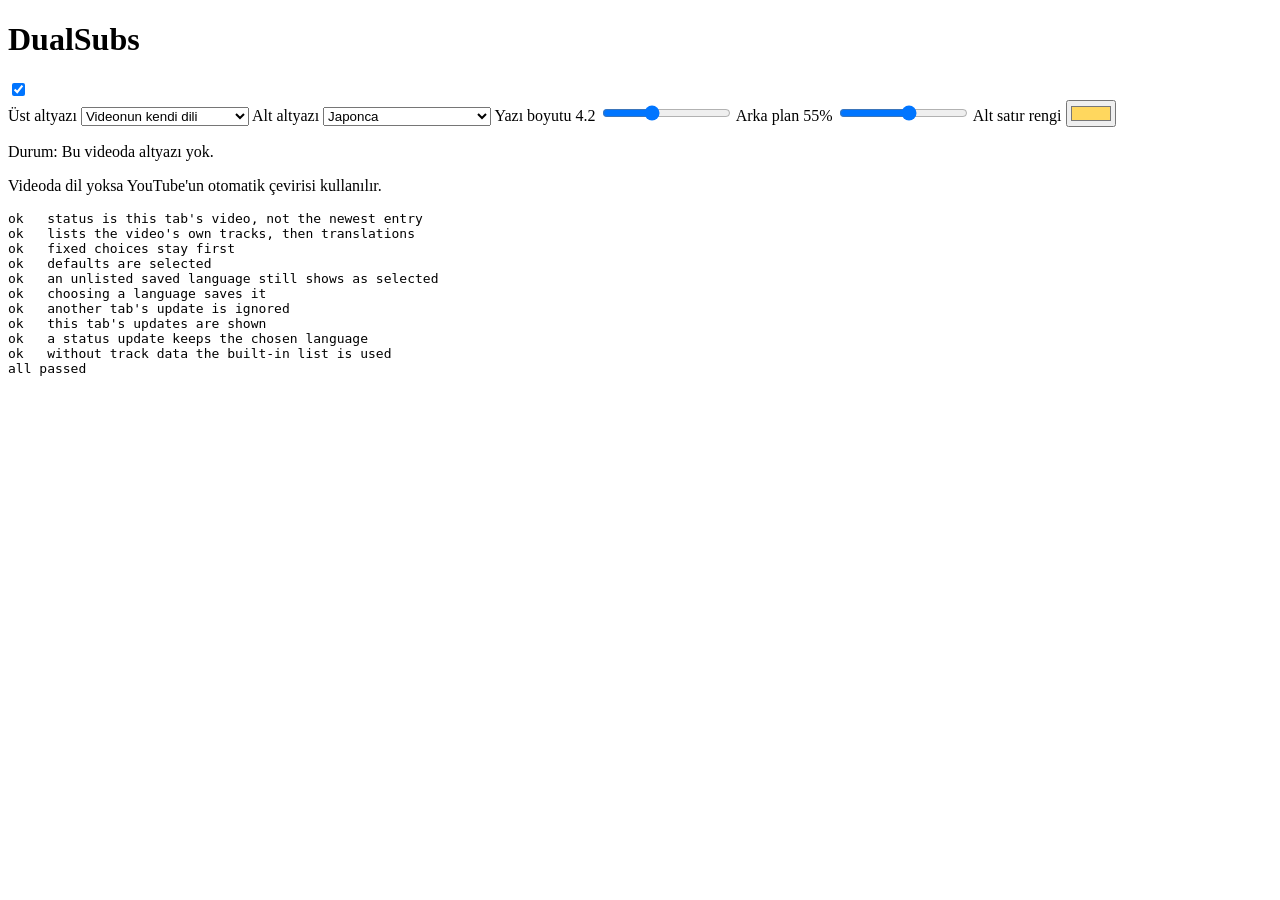
==== tests/popup.html @ df8c09b7 "Sağlamlık, verimlilik ve kullanım iyileştirmeleri Hata düzeltmeleri: - Fransızcada noktalama öncesi " ====
<!doctype html>
<meta charset="utf-8">
<title>running…</title>
<!-- Runs the real popup against a stand-in extension API: one "tab" with a
     video, and a second tab whose messages must be ignored. -->
<div id="host"></div>
<pre id="out">running…</pre>
<script>
  (async () => {
    const out = [];
    let failed = 0;
    const check = (name, ok, detail = "") => {
      if (!ok) failed++;
      out.push(`${ok ? "ok  " : "FAIL"} ${name}${ok ? "" : "  " + detail}`);
    };
    const wait = (ms) => new Promise((r) => setTimeout(r, ms));
    try {
      const html = await (await fetch("../extension/popup.html")).text();
      const doc = new DOMParser().parseFromString(html, "text/html");
      doc.querySelectorAll("script,link").forEach((e) => e.remove());
      document.getElementById("host").innerHTML = doc.body.innerHTML;

      const saved = [];
      let changed = null;
      const push = (states) => changed({ dsStates: { newValue: states } }, "local");
      const tabState = {
        status: "Çalışıyor (tam mod, manifest): 10 + 10 satır.",
        tracks: [
          { code: "en", name: "İngilizce", auto: true },
          { code: "de", name: "Almanca", auto: false },
        ],
        translations: [
          { code: "ja", name: "Japonca" },
          { code: "tr", name: "Türkçe" },
        ],
      };
      const other = { status: "Başka sekme", tracks: [], translations: [], at: 99 };
      // A saved language the video does not list, and a newer entry from another tab.
      const store = { secondary: "xx", dsStates: { MINE: { ...tabState, at: 1 }, OTHER: other } };
      window.chrome = {
        storage: {
          local: {
            get: async (d) => ({ ...d, ...store }),
            set: async (patch) => saved.push(patch),
          },
          onChanged: { addListener: (fn) => (changed = fn) },
        },
        tabs: { query: async () => [{ id: 7, url: "https://www.youtube.com/watch?v=MINE" }] },
      };
      for (const src of ["../extension/core.js", "../extension/popup.js"]) {
        await new Promise((ok, bad) => {
          const s = document.createElement("script");
          s.src = src;
          s.onload = ok;
          s.onerror = bad;
          document.body.appendChild(s);
        });
      }
      await wait(200);

      const $ = (id) => document.getElementById(id);
      const groups = (id) => [...$(id).querySelectorAll("optgroup")].map((g) => g.label + ": " + [...g.children].map((o) => o.textContent).join(", "));
      check("status is this tab's video, not the newest entry", $("status").textContent === "Durum: " + tabState.status, $("status").textContent);
      check("lists the video's own tracks, then translations", JSON.stringify(groups("primary")) === JSON.stringify(["Bu videodaki altyazılar: İngilizce (otomatik), Almanca", "Otomatik çeviri: Japonca, Türkçe"]), JSON.stringify(groups("primary")));
      check("fixed choices stay first", $("secondary").options[0].value === "off" && $("secondary").options[1].value === "auto" && $("primary").options[0].value === "auto");
      check("defaults are selected", $("primary").value === "auto" && $("enabled").checked === true);
      check("an unlisted saved language still shows as selected", $("secondary").value === "xx");

      $("secondary").value = "ja";
      $("secondary").dispatchEvent(new Event("change"));
      check("choosing a language saves it", JSON.stringify(saved) === '[{"secondary":"ja"}]', JSON.stringify(saved));

      push({ MINE: { ...tabState, at: 1 }, OTHER: { ...other, status: "Yine başka sekme", at: 100 } });
      check("another tab's update is ignored", $("status").textContent === "Durum: " + tabState.status, $("status").textContent);
      push({ MINE: { ...tabState, status: "Reklamın bitmesi bekleniyor…", at: 2 }, OTHER: other });
      check("this tab's updates are shown", $("status").textContent === "Durum: Reklamın bitmesi bekleniyor…", $("status").textContent);
      check("a status update keeps the chosen language", $("secondary").value === "ja", $("secondary").value);
      push({ MINE: { status: "Bu videoda altyazı yok.", tracks: [], translations: [], at: 3 } });
      check("without track data the built-in list is used", groups("primary").length === 1 && /^Otomatik çeviri: İngilizce, Türkçe/.test(groups("primary")[0]), JSON.stringify(groups("primary")).slice(0, 80));
    } catch (e) {
      failed++;
      out.push("CRASH " + (e && e.stack ? e.stack : e));
    }
    out.push(failed ? `${failed} failed` : "all passed");
    globalThis.testResult = { failed, text: out.join("\n") };
    document.getElementById("out").textContent = globalThis.testResult.text;
    document.title = failed ? "FAIL" : "PASS";
  })();
</script>
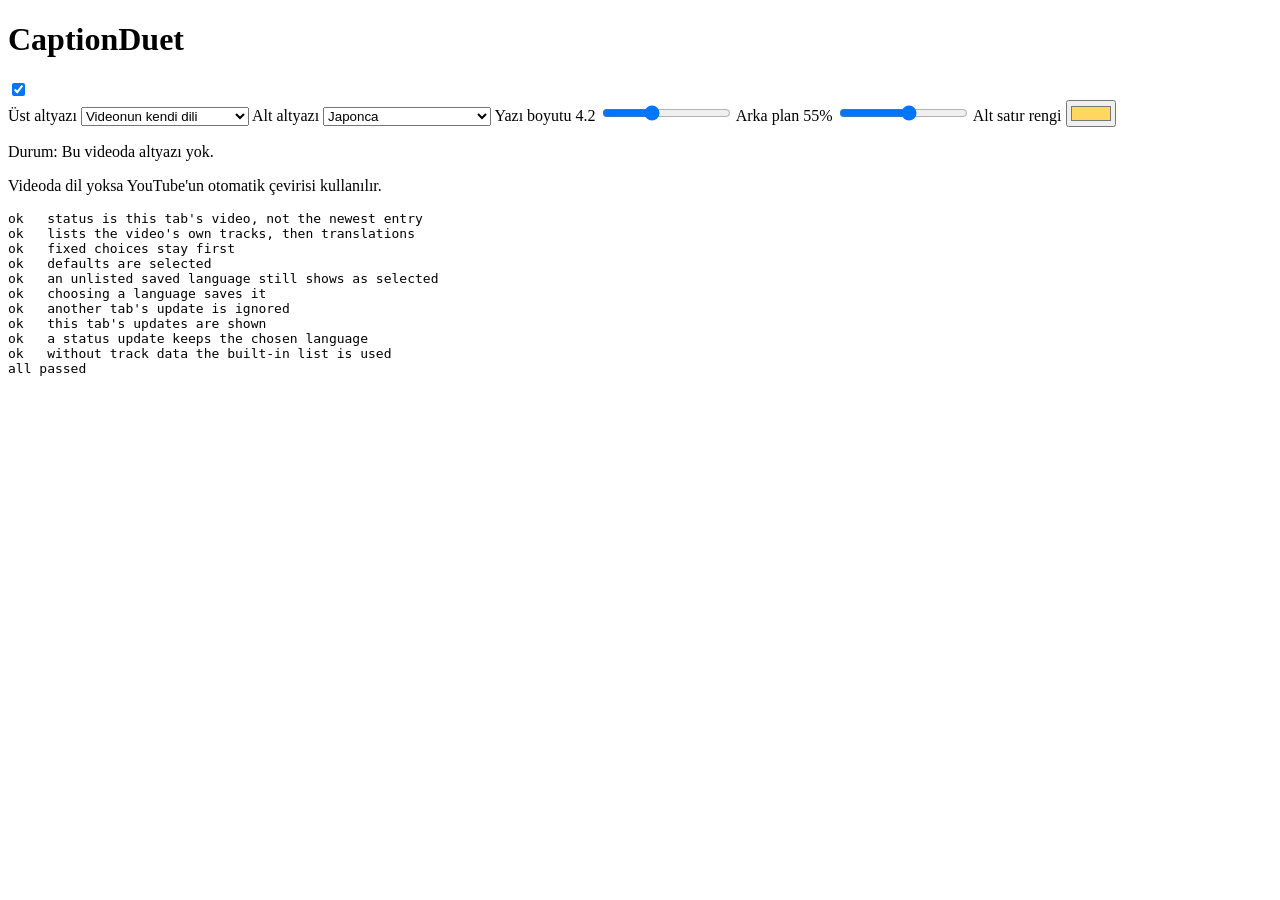
==== commit 6d6a03e1: "Adı CaptionDuet olarak değiştir - Eklenti adından "YouTube" çıkarıldı; yalnızca açıklamada geçiyor -" ====
--- a/tests/popup.html
+++ b/tests/popup.html
@@ -22,7 +22,7 @@
 
       const saved = [];
       let changed = null;
-      const push = (states) => changed({ dsStates: { newValue: states } }, "local");
+      const push = (states) => changed({ cdStates: { newValue: states } }, "local");
       const tabState = {
         status: "Çalışıyor (tam mod, manifest): 10 + 10 satır.",
         tracks: [
@@ -36,7 +36,7 @@
       };
       const other = { status: "Başka sekme", tracks: [], translations: [], at: 99 };
       // A saved language the video does not list, and a newer entry from another tab.
-      const store = { secondary: "xx", dsStates: { MINE: { ...tabState, at: 1 }, OTHER: other } };
+      const store = { secondary: "xx", cdStates: { MINE: { ...tabState, at: 1 }, OTHER: other } };
       window.chrome = {
         storage: {
           local: {
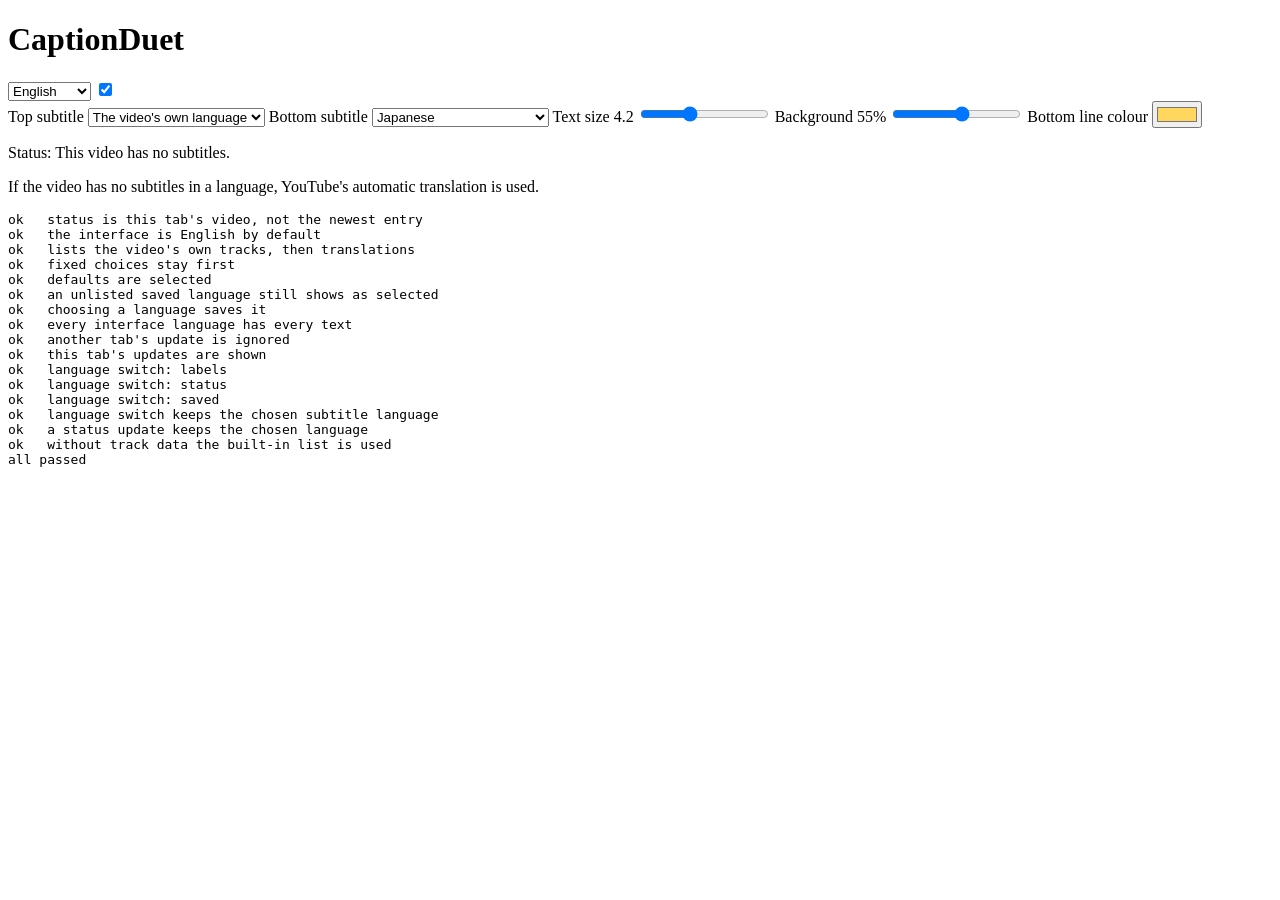
==== commit e15c0198: "English interface by default, with a language menu - Add i18n.js with 11 interface languages (en, es" ====
--- a/tests/popup.html
+++ b/tests/popup.html
@@ -14,6 +14,19 @@
       out.push(`${ok ? "ok  " : "FAIL"} ${name}${ok ? "" : "  " + detail}`);
     };
     const wait = (ms) => new Promise((r) => setTimeout(r, ms));
+    // Lists any language that lacks a text English has, or leaves a {placeholder} out.
+    const I18nComplete = () => {
+      const { T, LANGS } = globalThis.CaptionDuetI18n;
+      const holes = (s) => (s.match(/\{\w+\}/g) || []).sort().join();
+      const bad = [];
+      for (const [code] of LANGS) {
+        for (const key of Object.keys(T.en)) {
+          if (!T[code] || !(key in T[code])) bad.push(`${code}.${key} missing`);
+          else if (holes(T[code][key]) !== holes(T.en[key])) bad.push(`${code}.${key} placeholders`);
+        }
+      }
+      return bad.join("; ");
+    };
     try {
       const html = await (await fetch("../extension/popup.html")).text();
       const doc = new DOMParser().parseFromString(html, "text/html");
@@ -24,7 +37,7 @@
       let changed = null;
       const push = (states) => changed({ cdStates: { newValue: states } }, "local");
       const tabState = {
-        status: "Çalışıyor (tam mod, manifest): 10 + 10 satır.",
+        status: { key: "running", mode: "full", a: 10, b: 10, missing: "bottom" },
         tracks: [
           { code: "en", name: "İngilizce", auto: true },
           { code: "de", name: "Almanca", auto: false },
@@ -34,7 +47,8 @@
           { code: "tr", name: "Türkçe" },
         ],
       };
-      const other = { status: "Başka sekme", tracks: [], translations: [], at: 99 };
+      const other = { status: { key: "noCaptions" }, tracks: [], translations: [], at: 99 };
+      const RUNNING = "Status: Working (full mode): 10 + 10 lines. Bottom language not found.";
       // A saved language the video does not list, and a newer entry from another tab.
       const store = { secondary: "xx", cdStates: { MINE: { ...tabState, at: 1 }, OTHER: other } };
       window.chrome = {
@@ -47,7 +61,7 @@
         },
         tabs: { query: async () => [{ id: 7, url: "https://www.youtube.com/watch?v=MINE" }] },
       };
-      for (const src of ["../extension/core.js", "../extension/popup.js"]) {
+      for (const src of ["../extension/core.js", "../extension/i18n.js", "../extension/popup.js"]) {
         await new Promise((ok, bad) => {
           const s = document.createElement("script");
           s.src = src;
@@ -60,8 +74,9 @@
 
       const $ = (id) => document.getElementById(id);
       const groups = (id) => [...$(id).querySelectorAll("optgroup")].map((g) => g.label + ": " + [...g.children].map((o) => o.textContent).join(", "));
-      check("status is this tab's video, not the newest entry", $("status").textContent === "Durum: " + tabState.status, $("status").textContent);
-      check("lists the video's own tracks, then translations", JSON.stringify(groups("primary")) === JSON.stringify(["Bu videodaki altyazılar: İngilizce (otomatik), Almanca", "Otomatik çeviri: Japonca, Türkçe"]), JSON.stringify(groups("primary")));
+      check("status is this tab's video, not the newest entry", $("status").textContent === RUNNING, $("status").textContent);
+      check("the interface is English by default", $("uiLang").value === "en" && document.querySelector('[data-i18n="top"]').textContent === "Top subtitle" && $("primary").options[0].textContent === "The video's own language");
+      check("lists the video's own tracks, then translations", JSON.stringify(groups("primary")) === JSON.stringify(["Subtitles in this video: İngilizce (auto-generated), Almanca", "Automatic translation: Japonca, Türkçe"]), JSON.stringify(groups("primary")));
       check("fixed choices stay first", $("secondary").options[0].value === "off" && $("secondary").options[1].value === "auto" && $("primary").options[0].value === "auto");
       check("defaults are selected", $("primary").value === "auto" && $("enabled").checked === true);
       check("an unlisted saved language still shows as selected", $("secondary").value === "xx");
@@ -69,14 +84,25 @@
       $("secondary").value = "ja";
       $("secondary").dispatchEvent(new Event("change"));
       check("choosing a language saves it", JSON.stringify(saved) === '[{"secondary":"ja"}]', JSON.stringify(saved));
+      check("every interface language has every text", I18nComplete() === "", I18nComplete());
 
-      push({ MINE: { ...tabState, at: 1 }, OTHER: { ...other, status: "Yine başka sekme", at: 100 } });
-      check("another tab's update is ignored", $("status").textContent === "Durum: " + tabState.status, $("status").textContent);
-      push({ MINE: { ...tabState, status: "Reklamın bitmesi bekleniyor…", at: 2 }, OTHER: other });
-      check("this tab's updates are shown", $("status").textContent === "Durum: Reklamın bitmesi bekleniyor…", $("status").textContent);
+      push({ MINE: { ...tabState, at: 1 }, OTHER: { ...other, status: { key: "off" }, at: 100 } });
+      check("another tab's update is ignored", $("status").textContent === RUNNING, $("status").textContent);
+      push({ MINE: { ...tabState, status: { key: "waitingAd" }, at: 2 }, OTHER: other });
+      check("this tab's updates are shown", $("status").textContent === "Status: Waiting for the ad to finish…", $("status").textContent);
+
+      // Switching the interface language re-words everything at once, status included.
+      $("uiLang").value = "tr";
+      $("uiLang").dispatchEvent(new Event("change"));
+      check("language switch: labels", document.querySelector('[data-i18n="top"]').textContent === "Üst altyazı" && $("secondary").options[0].textContent === "Kapalı", document.querySelector('[data-i18n="top"]').textContent);
+      check("language switch: status", $("status").textContent === "Durum: Reklamın bitmesi bekleniyor…", $("status").textContent);
+      check("language switch: saved", JSON.stringify(saved[saved.length - 1]) === '{"uiLang":"tr"}', JSON.stringify(saved));
+      check("language switch keeps the chosen subtitle language", $("secondary").value === "ja", $("secondary").value);
+      $("uiLang").value = "en";
+      $("uiLang").dispatchEvent(new Event("change"));
       check("a status update keeps the chosen language", $("secondary").value === "ja", $("secondary").value);
-      push({ MINE: { status: "Bu videoda altyazı yok.", tracks: [], translations: [], at: 3 } });
-      check("without track data the built-in list is used", groups("primary").length === 1 && /^Otomatik çeviri: İngilizce, Türkçe/.test(groups("primary")[0]), JSON.stringify(groups("primary")).slice(0, 80));
+      push({ MINE: { status: { key: "noCaptions" }, tracks: [], translations: [], at: 3 } });
+      check("without track data the built-in list is used", groups("primary").length === 1 && /^Automatic translation: English, Spanish/.test(groups("primary")[0]), JSON.stringify(groups("primary")).slice(0, 80));
     } catch (e) {
       failed++;
       out.push("CRASH " + (e && e.stack ? e.stack : e));
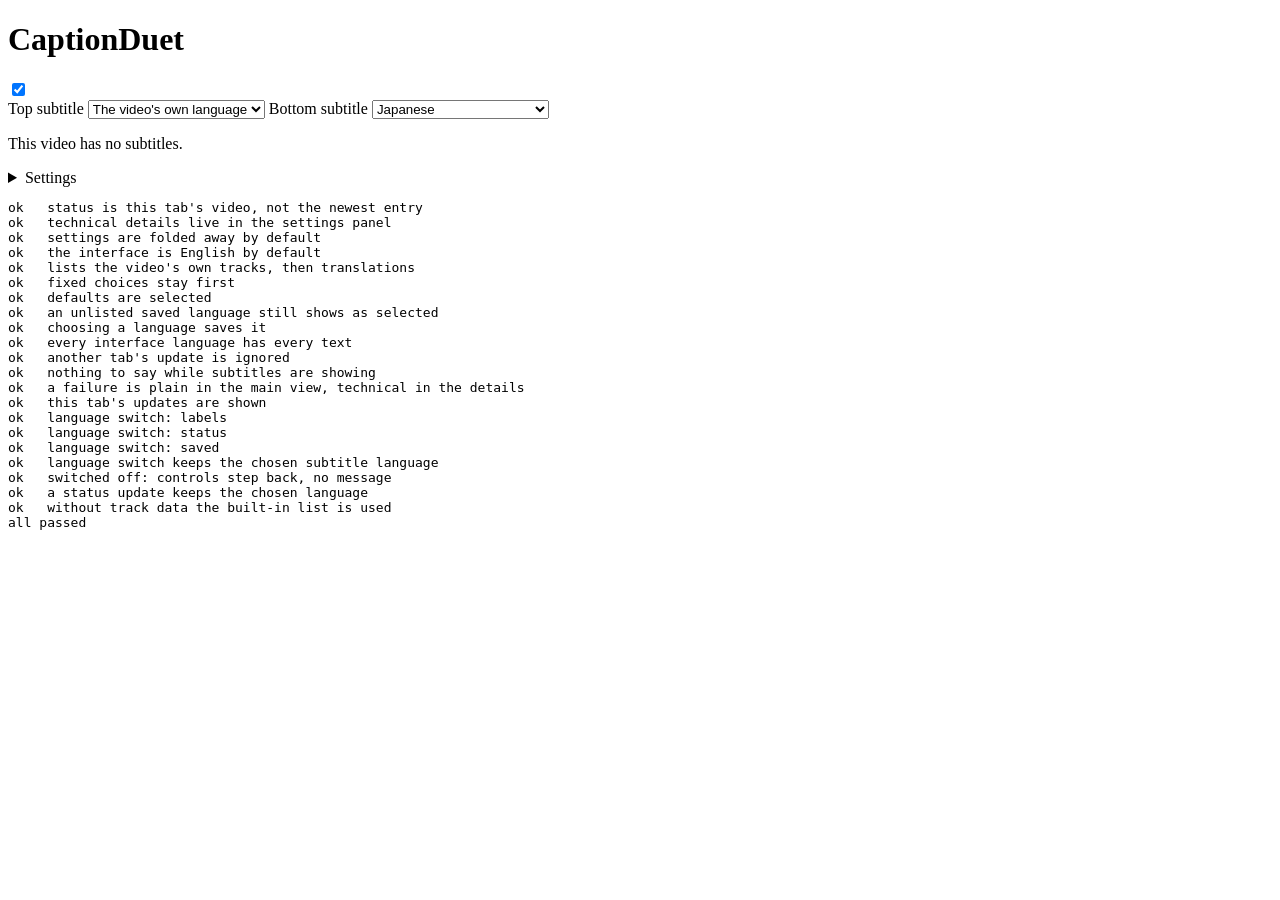
==== commit 9250d366: "Simplify the popup and redraw the icons - Main view: on/off switch and the two language menus only -" ====
--- a/tests/popup.html
+++ b/tests/popup.html
@@ -48,7 +48,9 @@
         ],
       };
       const other = { status: { key: "noCaptions" }, tracks: [], translations: [], at: 99 };
-      const RUNNING = "Status: Working (full mode): 10 + 10 lines. Bottom language not found.";
+      // Main view: only what the viewer needs. Settings panel: the technical line.
+      const notice = () => ($("notice").hidden ? "(hidden)" : $("notice").textContent);
+      const tech = () => ($("tech").hidden ? "(hidden)" : $("techText").textContent);
       // A saved language the video does not list, and a newer entry from another tab.
       const store = { secondary: "xx", cdStates: { MINE: { ...tabState, at: 1 }, OTHER: other } };
       window.chrome = {
@@ -74,7 +76,9 @@
 
       const $ = (id) => document.getElementById(id);
       const groups = (id) => [...$(id).querySelectorAll("optgroup")].map((g) => g.label + ": " + [...g.children].map((o) => o.textContent).join(", "));
-      check("status is this tab's video, not the newest entry", $("status").textContent === RUNNING, $("status").textContent);
+      check("status is this tab's video, not the newest entry", notice() === "Bottom language not found.", notice());
+      check("technical details live in the settings panel", tech() === "Working (full mode): 10 + 10 lines." && $("tech").closest("details") === $("more"), tech());
+      check("settings are folded away by default", !$("more").open && $("fontScale").closest("details") === $("more") && $("uiLang").closest("details") === $("more"));
       check("the interface is English by default", $("uiLang").value === "en" && document.querySelector('[data-i18n="top"]').textContent === "Top subtitle" && $("primary").options[0].textContent === "The video's own language");
       check("lists the video's own tracks, then translations", JSON.stringify(groups("primary")) === JSON.stringify(["Subtitles in this video: İngilizce (auto-generated), Almanca", "Automatic translation: Japonca, Türkçe"]), JSON.stringify(groups("primary")));
       check("fixed choices stay first", $("secondary").options[0].value === "off" && $("secondary").options[1].value === "auto" && $("primary").options[0].value === "auto");
@@ -87,19 +91,30 @@
       check("every interface language has every text", I18nComplete() === "", I18nComplete());
 
       push({ MINE: { ...tabState, at: 1 }, OTHER: { ...other, status: { key: "off" }, at: 100 } });
-      check("another tab's update is ignored", $("status").textContent === RUNNING, $("status").textContent);
+      check("another tab's update is ignored", notice() === "Bottom language not found.", notice());
+      push({ MINE: { ...tabState, status: { key: "running", mode: "full", a: 10, b: 10, missing: "" }, at: 2 }, OTHER: other });
+      check("nothing to say while subtitles are showing", notice() === "(hidden)" && tech() === "Working (full mode): 10 + 10 lines.", notice() + " / " + tech());
+      push({ MINE: { ...tabState, status: { key: "downloadFailed", mode: "fallback", token: false }, at: 2 }, OTHER: other });
+      check("a failure is plain in the main view, technical in the details", notice() === "Couldn't download the subtitles." && tech() === "fallback mode · token: missing", notice() + " / " + tech());
       push({ MINE: { ...tabState, status: { key: "waitingAd" }, at: 2 }, OTHER: other });
-      check("this tab's updates are shown", $("status").textContent === "Status: Waiting for the ad to finish…", $("status").textContent);
+      check("this tab's updates are shown", notice() === "Waiting for the ad to finish…" && tech() === "(hidden)", notice() + " / " + tech());
 
       // Switching the interface language re-words everything at once, status included.
       $("uiLang").value = "tr";
       $("uiLang").dispatchEvent(new Event("change"));
       check("language switch: labels", document.querySelector('[data-i18n="top"]').textContent === "Üst altyazı" && $("secondary").options[0].textContent === "Kapalı", document.querySelector('[data-i18n="top"]').textContent);
-      check("language switch: status", $("status").textContent === "Durum: Reklamın bitmesi bekleniyor…", $("status").textContent);
+      check("language switch: status", notice() === "Reklamın bitmesi bekleniyor…", notice());
       check("language switch: saved", JSON.stringify(saved[saved.length - 1]) === '{"uiLang":"tr"}', JSON.stringify(saved));
       check("language switch keeps the chosen subtitle language", $("secondary").value === "ja", $("secondary").value);
       $("uiLang").value = "en";
       $("uiLang").dispatchEvent(new Event("change"));
+
+      $("enabled").checked = false;
+      $("enabled").dispatchEvent(new Event("change"));
+      push({ MINE: { ...tabState, status: { key: "off" }, at: 4 }, OTHER: other });
+      check("switched off: controls step back, no message", document.body.classList.contains("off") && notice() === "(hidden)", notice());
+      $("enabled").checked = true;
+      $("enabled").dispatchEvent(new Event("change"));
       check("a status update keeps the chosen language", $("secondary").value === "ja", $("secondary").value);
       push({ MINE: { status: { key: "noCaptions" }, tracks: [], translations: [], at: 3 } });
       check("without track data the built-in list is used", groups("primary").length === 1 && /^Automatic translation: English, Spanish/.test(groups("primary")[0]), JSON.stringify(groups("primary")).slice(0, 80));
